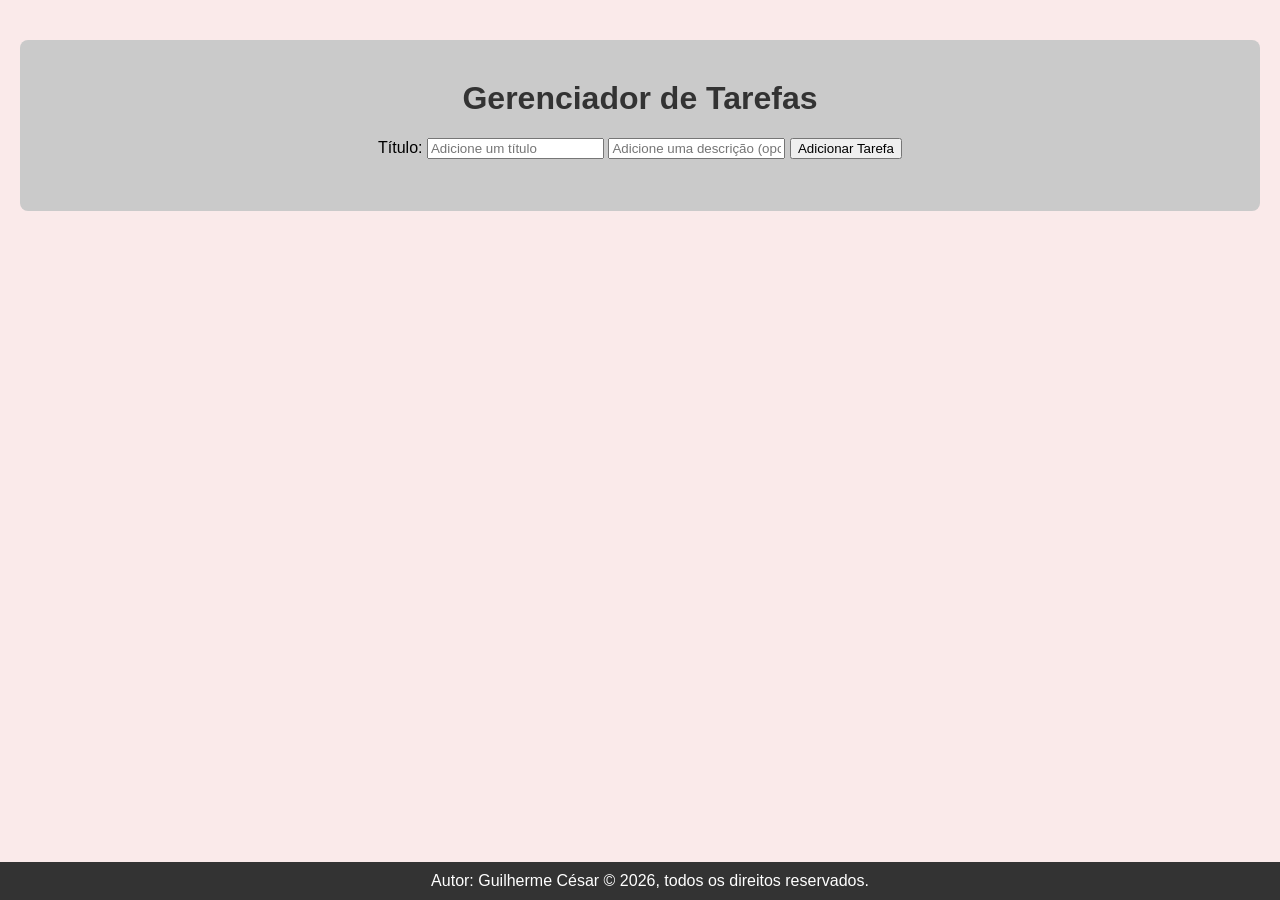
==== index.html @ b09d95f6 "Adicionando o HTML, CSS e JavaScript" ====
<!DOCTYPE html>
<html lang="pt-br">
<head>
    <meta charset="UTF-8">
    <meta name="viewport" content="width=device-width, initial-scale=1.0">
    <meta name="description" content="Gerenciador de Tarefas para organizar suas atividades diárias.">
    <meta name="keywords" content="gerenciador de tarefas, organização, produtividade, lista de tarefas, tasks, to-do list">
    <meta name="author" content="Guilherme César">
    <title>Gerenciador de Tarefas</title>
    <link rel="stylesheet" href="style.css">
</head>
<body>
    <div class="container">
    <h1>Gerenciador de Tarefas</h1>
    <form id="task-form">
        <label name="titulo">Título:</label>
        <input type="text" id="taskInput" placeholder="Adicione um título" required>
        <input type="text" id="taskDescription" placeholder="Adicione uma descrição (opcional)">
        <button type="submit">Adicionar Tarefa</button>
    </form>

    <ul id="task-list">

    </ul>
    </div>
    
    <script src="script.js"></script>
    <footer>Autor: Guilherme César &copy; 2026, todos os direitos reservados.</footer>
</body>
</html>
---- style.css ----
@import url('https://fonts.googleapis.com/css2?family=Inter:ital,opsz,wght@0,14..32,100..900;1,14..32,100..900&display=swap');

body {
    font-family: Arial, sans-serif;
    background-color: #faeaeaf5;
    margin: 0;
    padding: 0;
    font-size: 16px;
}

h1 {
    color: #333;
    text-align: center;
    margin-top: 20px;
}

footer {
    background-color: #333;
    color: #fff;
    padding: 10px;
    text-align: center;
    position: fixed;
    width: 100%;
    bottom: 0;
}

.container {
    max-width: 1200px;
    margin: 40px auto;
    background-color: #cacaca;
    padding: 20px;
    box-shadow: 0 2 10px rgba(0, 0, 0, 0.5);
    border-radius: 8px;
    display: flex;
    flex-direction: column;
    justify-content: center;
    align-items: center;
}
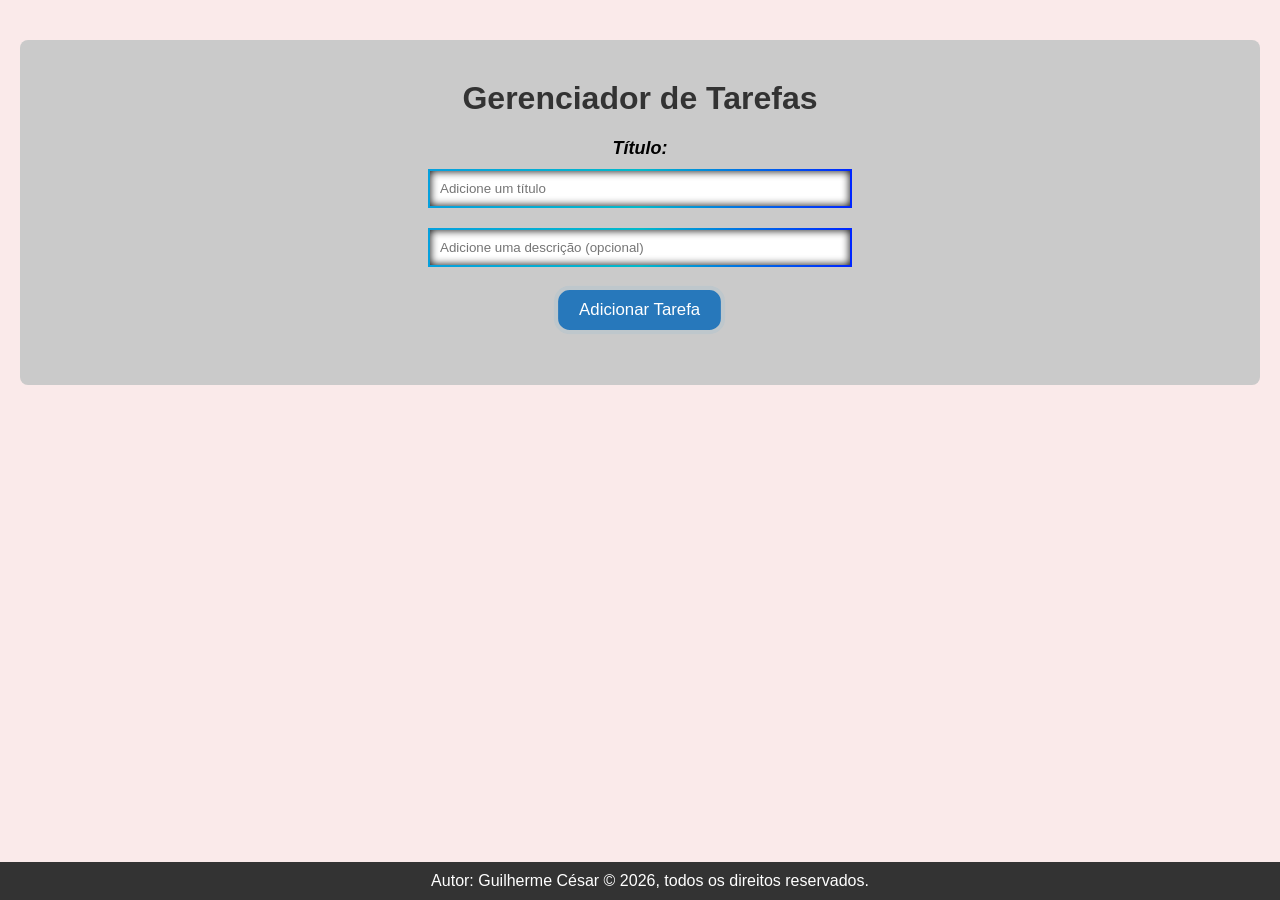
==== commit 2cc12eb1: "Malhando o JavaScript" ====
--- a/index.html
+++ b/index.html
@@ -13,10 +13,17 @@
     <div class="container">
     <h1>Gerenciador de Tarefas</h1>
     <form id="task-form">
-        <label name="titulo">Título:</label>
+       
+        <label for="taskInput">Título:</label>
+        
+        <!-- Input do Título -->
         <input type="text" id="taskInput" placeholder="Adicione um título" required>
+        
+        <!-- Input da Descrição-->
         <input type="text" id="taskDescription" placeholder="Adicione uma descrição (opcional)">
-        <button type="submit">Adicionar Tarefa</button>
+        
+        <!-- Submit do Botão-->
+        <button>Adicionar Tarefa</button>
     </form>
 
     <ul id="task-list">
--- a/style.css
+++ b/style.css
@@ -35,4 +35,48 @@
     flex-direction: column;
     justify-content: center;
     align-items: center;
+}
+
+label {
+    font-size: 18px;
+    font-weight: bold;
+    font-style: italic;
+    margin-bottom: 10px;
+}
+
+input[type="text"] {
+    padding: 10px;
+    width: 100%;
+    max-width: 400px;
+    margin-bottom: 20px;
+    border: 2px solid #0478d6;
+    border-image: linear-gradient(to right, #06a0dd, #02baca, #0026ff) 1;
+    box-shadow: inset 0 0 8px #000;
+    transition: box-shadow 0.3s ease;
+}
+
+#task-form {
+    display: flex;
+    flex-direction: column;
+    align-items: center;
+    width: 100%;
+    border-radius: 50px solid #333;
+}
+
+
+button {
+    padding: 10px 20px;
+    background-color: #2778bb;
+    color: #fff;
+    border: 4px solid #bec7cc;
+    border-radius: 15px;
+    cursor: pointer;
+    font-size: 16px;
+    transition: background-color 0.3s ease;
+    transform: scale(1.05);
+}
+
+button:hover {
+    background-color: #1e5a8c;
+    transform: scale(1.1);
 }
